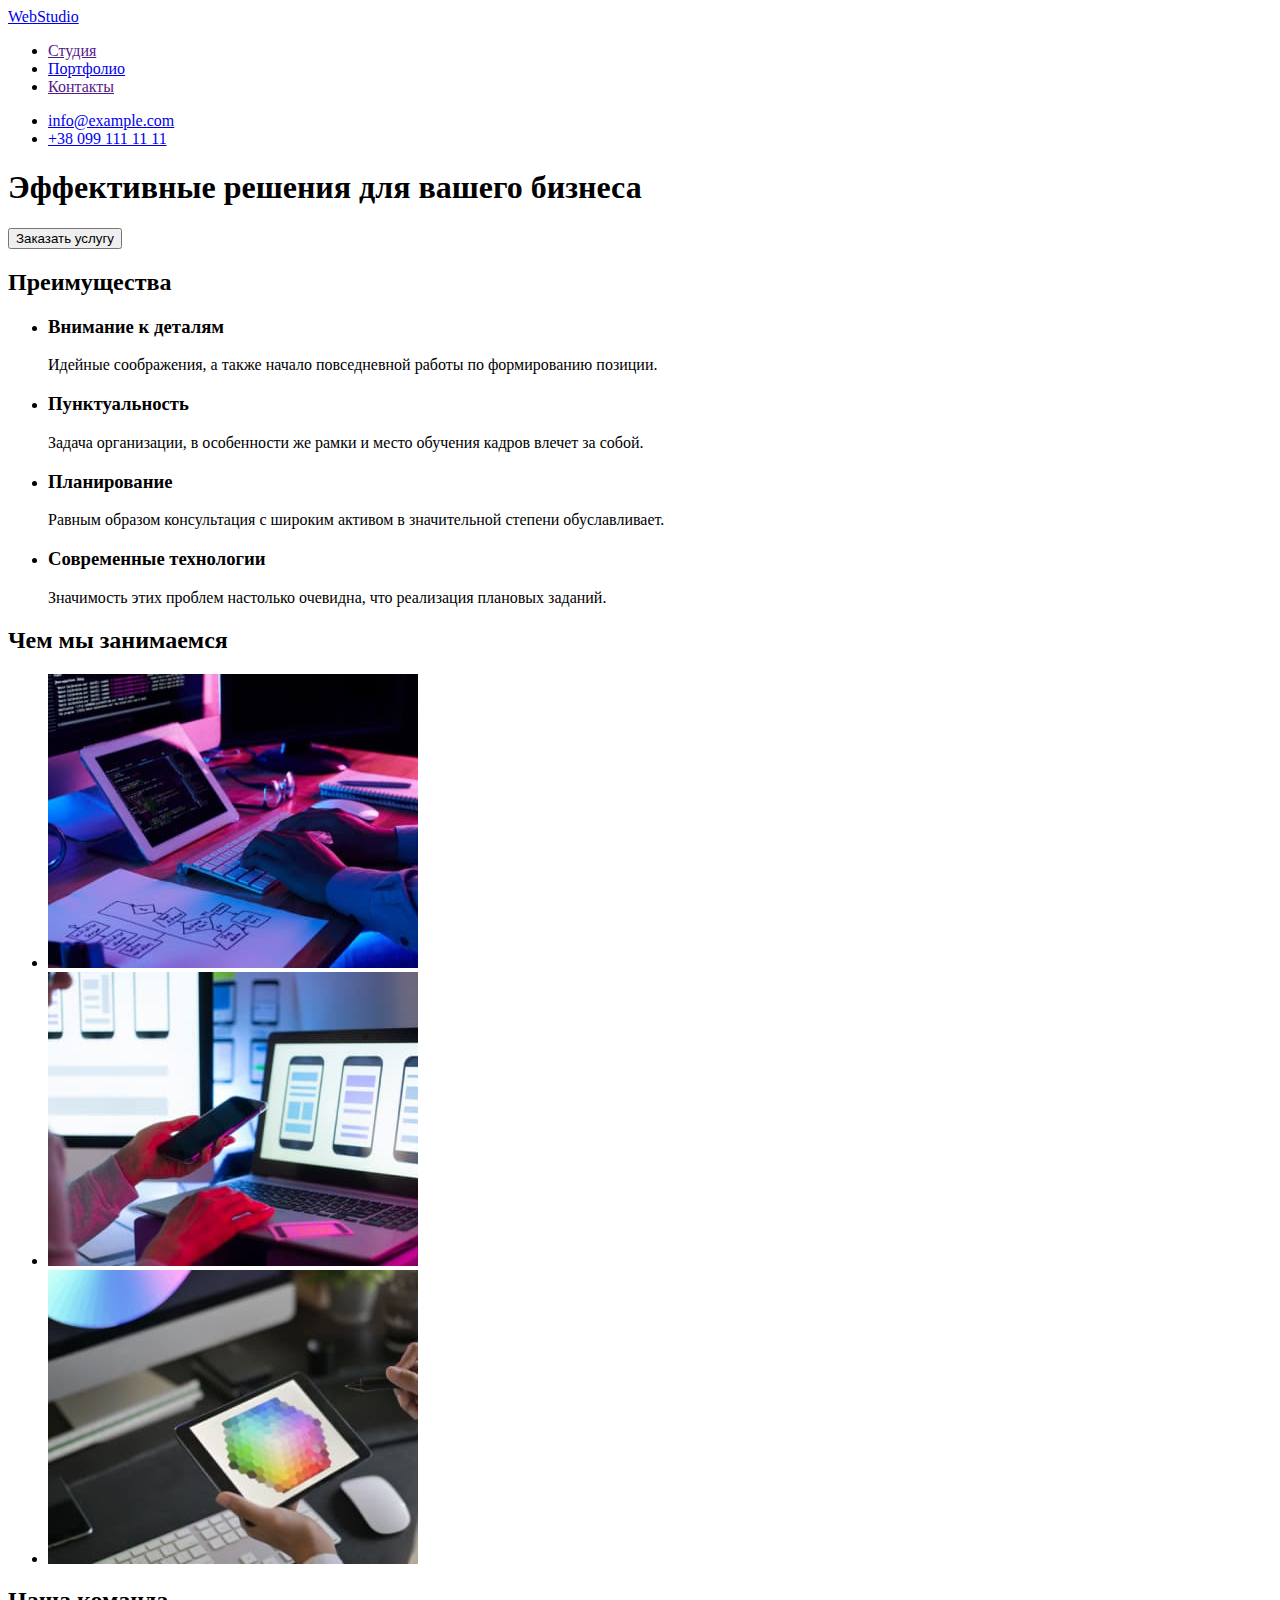
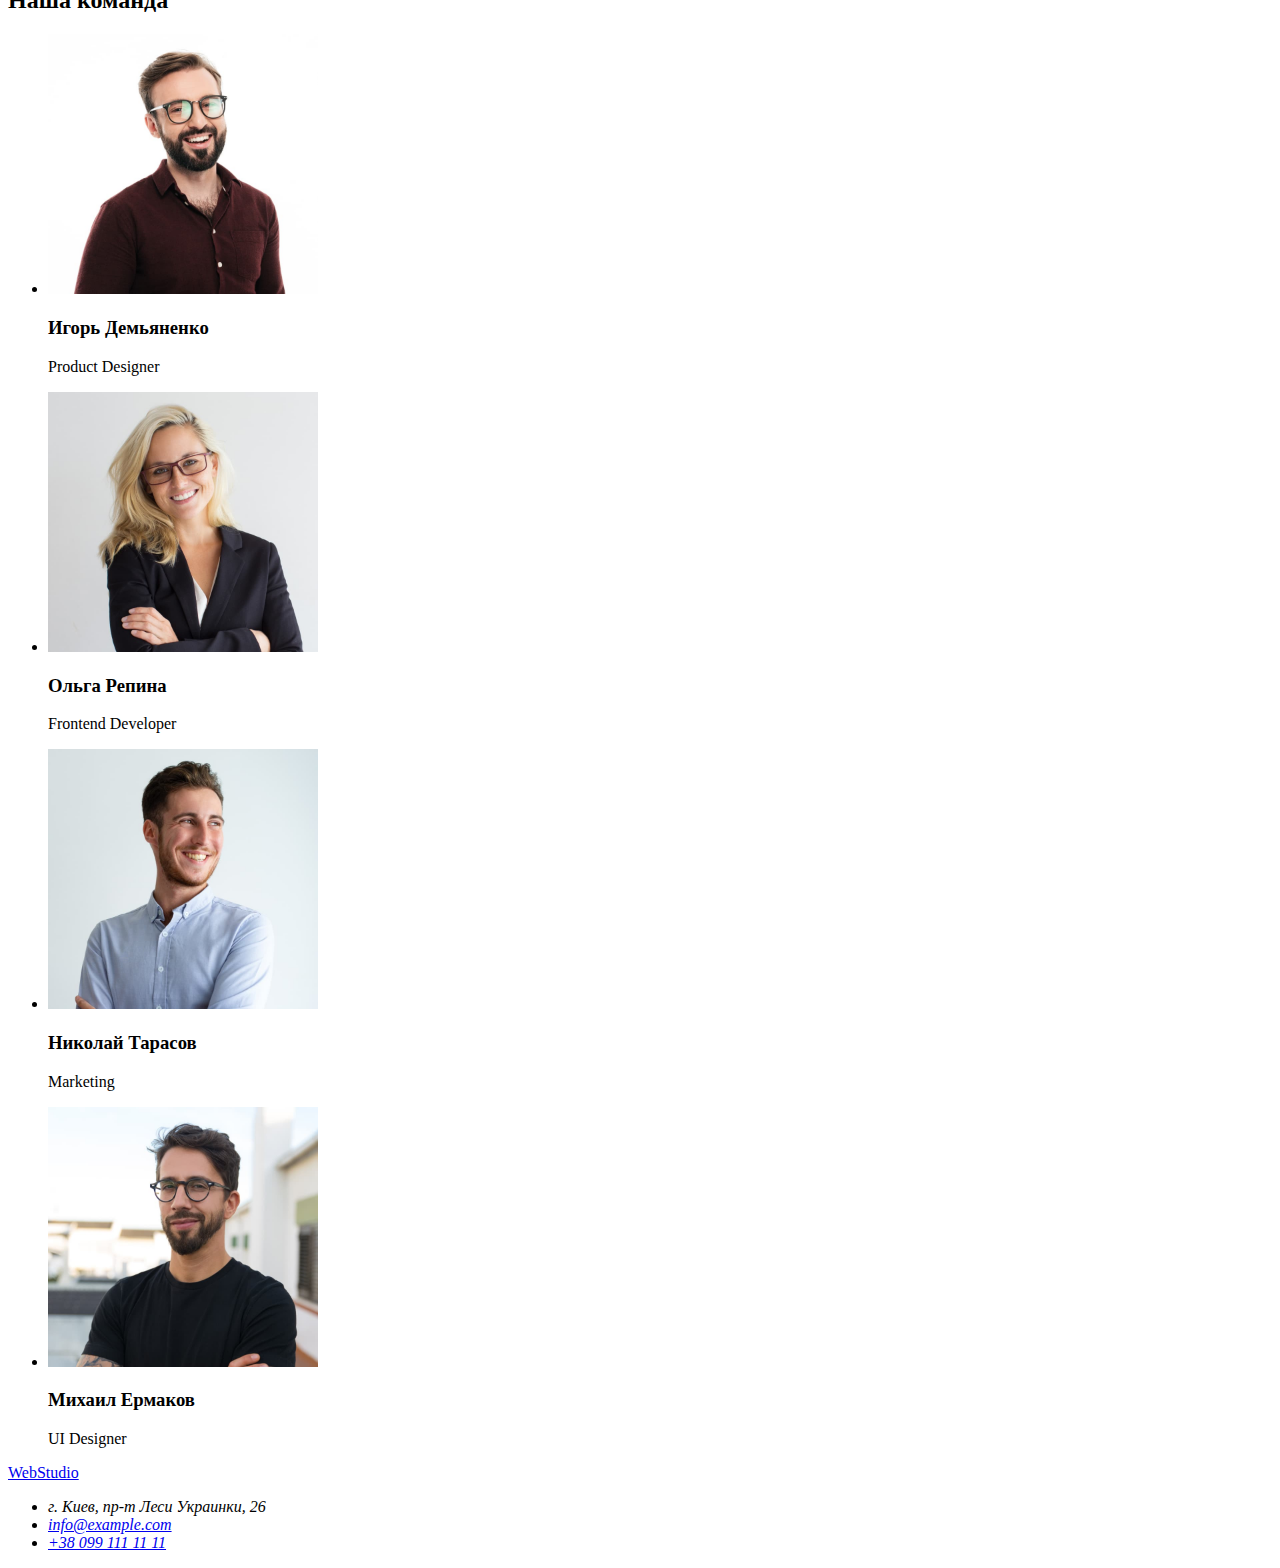
==== index.html @ 70a74182 "день1 28.08-21:44" ====
<!DOCTYPE html>
<html lang="ru">
  <head>
    <meta charset="UTF-8" />
    <meta http-equiv="X-UA-Compatible" content="IE=edge" />
    <meta name="viewport" content="width=device-width, initial-scale=1.0" />
    <title>Студия</title>
    <link rel="stylesheet" href="./css/style.css">
    
  </head>
  <body>
    <!-- head_шапка -->
    <header>
      <nav>
        <a href="/index.html">WebStudio</a>
        <ul>
          <li><a href="">Студия</a></li>
          <li><a href="./Portfolio.html">Портфолио</a></li>
          <li><a href="">Контакты</a></li>
        </ul>
      </nav>
      <ul>
        <li><a href="mailto:info@example.com">info@example.com</a></li>
        <li><a href="tel:+380991111111">+38 099 111 11 11</a></li>
      </ul>
    </header>

    <!-- main -->
    <main>
      <!-- section_1_герой-->
      <section>
        <h1>Эффективные решения для вашего бизнеса</h1>
        <button type="button">Заказать услугу</button>
      </section>

      <!-- section_2_преимущества -->
      <section>
        <h2>Преимущества</h2>
        <!-- позже скрыть -->
        <ul>
          <li>
            <h3>Внимание к деталям</h3>
            <p>Идейные соображения, а также начало повседневной работы по формированию позиции.</p>
          </li>
          <li>
            <h3>Пунктуальность</h3>
            <p>
              Задача организации, в особенности же рамки и место обучения кадров влечет за собой.
            </p>
          </li>
          <li>
            <h3>Планирование</h3>
            <p>
              Равным образом консультация с широким активом в значительной степени обуславливает.
            </p>
          </li>
          <li>
            <h3>Современные технологии</h3>
            <p>Значимость этих проблем настолько очевидна, что реализация плановых заданий.</p>
          </li>
        </ul>
      </section>

      <!-- section_3_работы -->
      <section>
        <h2>Чем мы занимаемся</h2>
        <ul>
          <li>
            <img src="./images/box1.jpg"  alt="работа на ПК" width="370" />
          </li>
          <li>
            <img src="./images/box2.jpg"  alt="мобильное прилодение " width="370" />
          </li>
          <li>
            <img src="./images/box3.jpg"  alt="работа на планшете" width="370" />
          </li>
        </ul>
      </section>

      <!-- section_4_команда -->
      <section>
        <h2>Наша команда</h2>
        <ul>
          <li>
            <a href=""><img src="./images/img1.jpg" alt="Игорь Демьяненко" width="270" /></a>
            <h3>Игорь Демьяненко</h3>
            <p lang="en">Product Designer</p>
          </li>
          <li>
            <a href=""><img src="./images/img2.jpg" alt="Ольга Репина" width="270" /></a>
            <h3>Ольга Репина</h3>
            <p lang="en">Frontend Developer</p>
          </li>
          <li>
            <a href=""><img src="./images/img3.jpg" alt="Николай Тарасов" width="270" /></a>
            <h3>Николай Тарасов</h3>
            <p lang="en">Marketing</p>
          </li>
          <li>
            <a href=""><img src="./images/img4.jpg" alt="Михаил Ермаков" width="270" /></a>
            <h3>Михаил Ермаков</h3>
            <p>UI Designer</p>
          </li>
        </ul>
      </section>
    </main>
    <!-- footer_подвал -->
    <footer>
      <a href="/index.html">WebStudio</a>
      <address>
        <ul>
          <li>г. Киев, пр-т Леси Украинки, 26</li>
          <li><a href="mailto:info@example.com">info@example.com</a></li>
          <li><a href="tel:+380991111111">+38 099 111 11 11</a></li>
        </ul>
      </address>
    </footer>
  </body>
</html>
---- css/style.css ----
body{
  
}
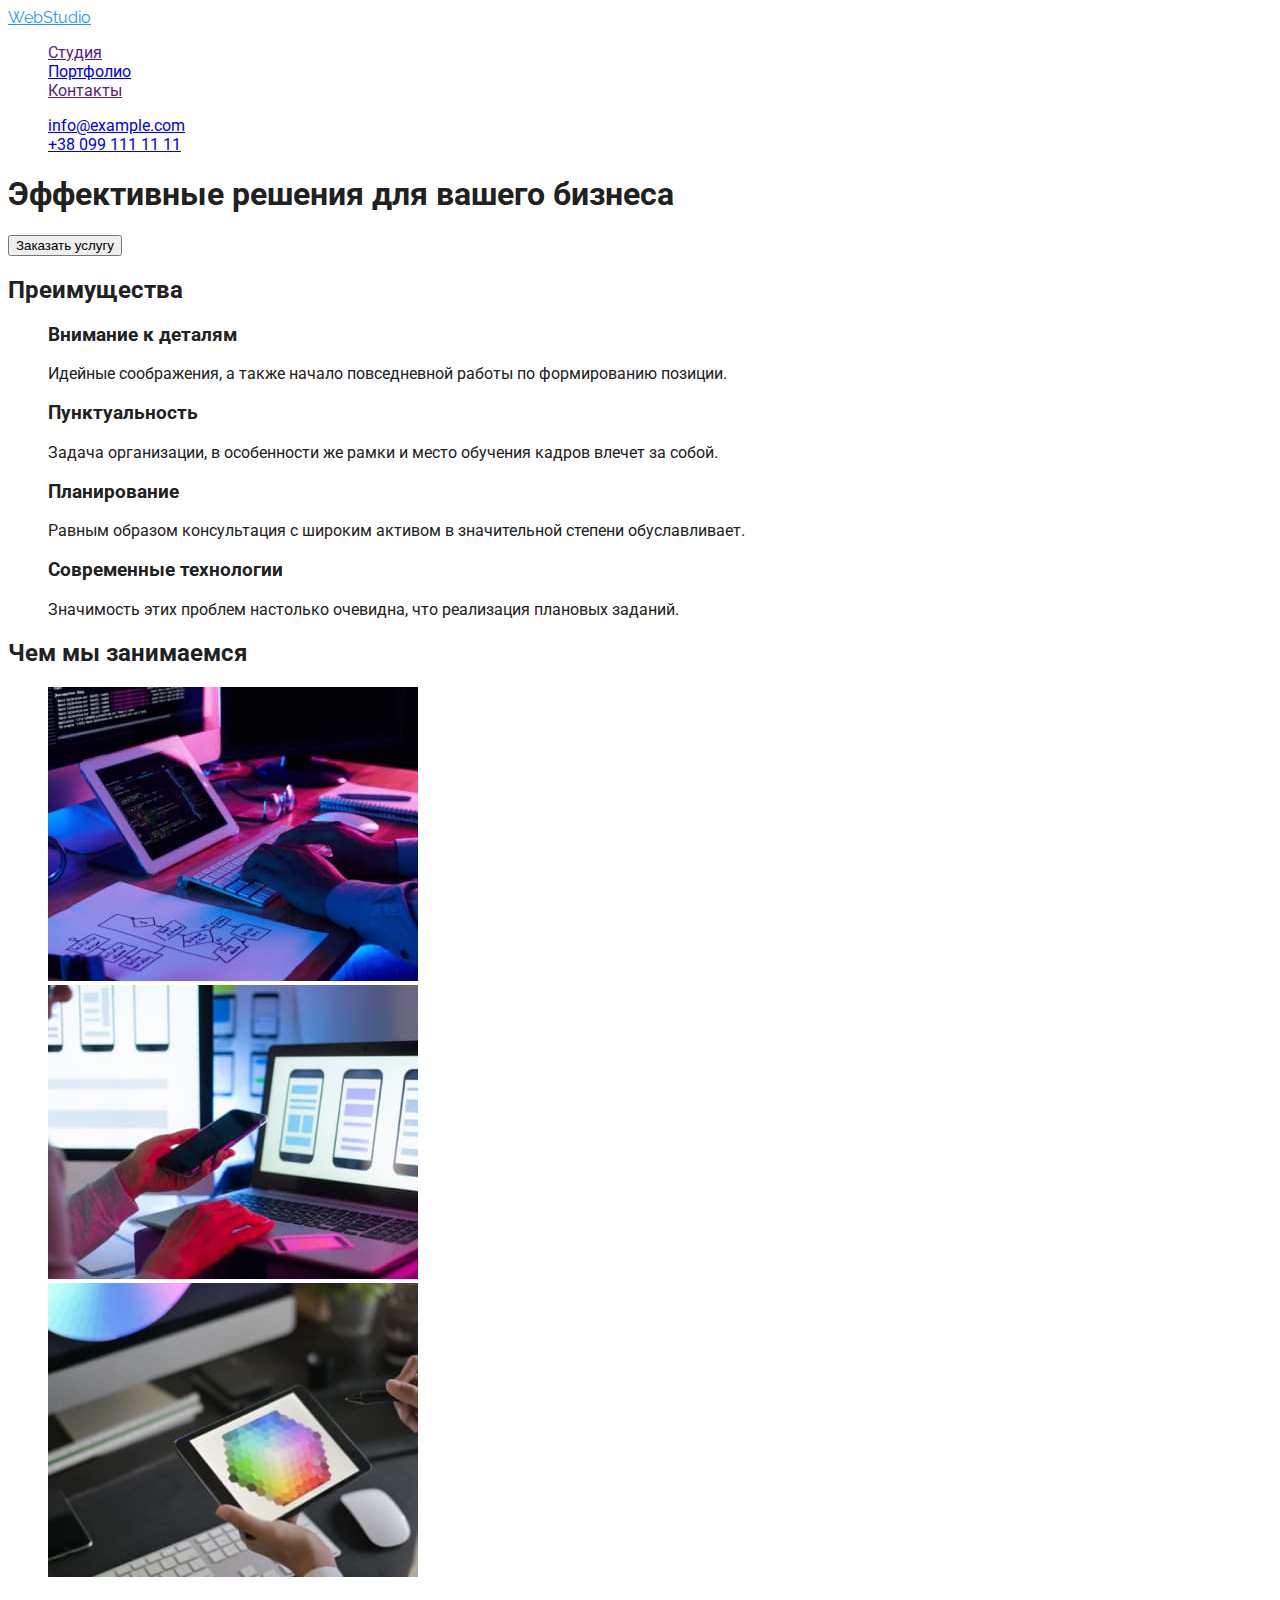
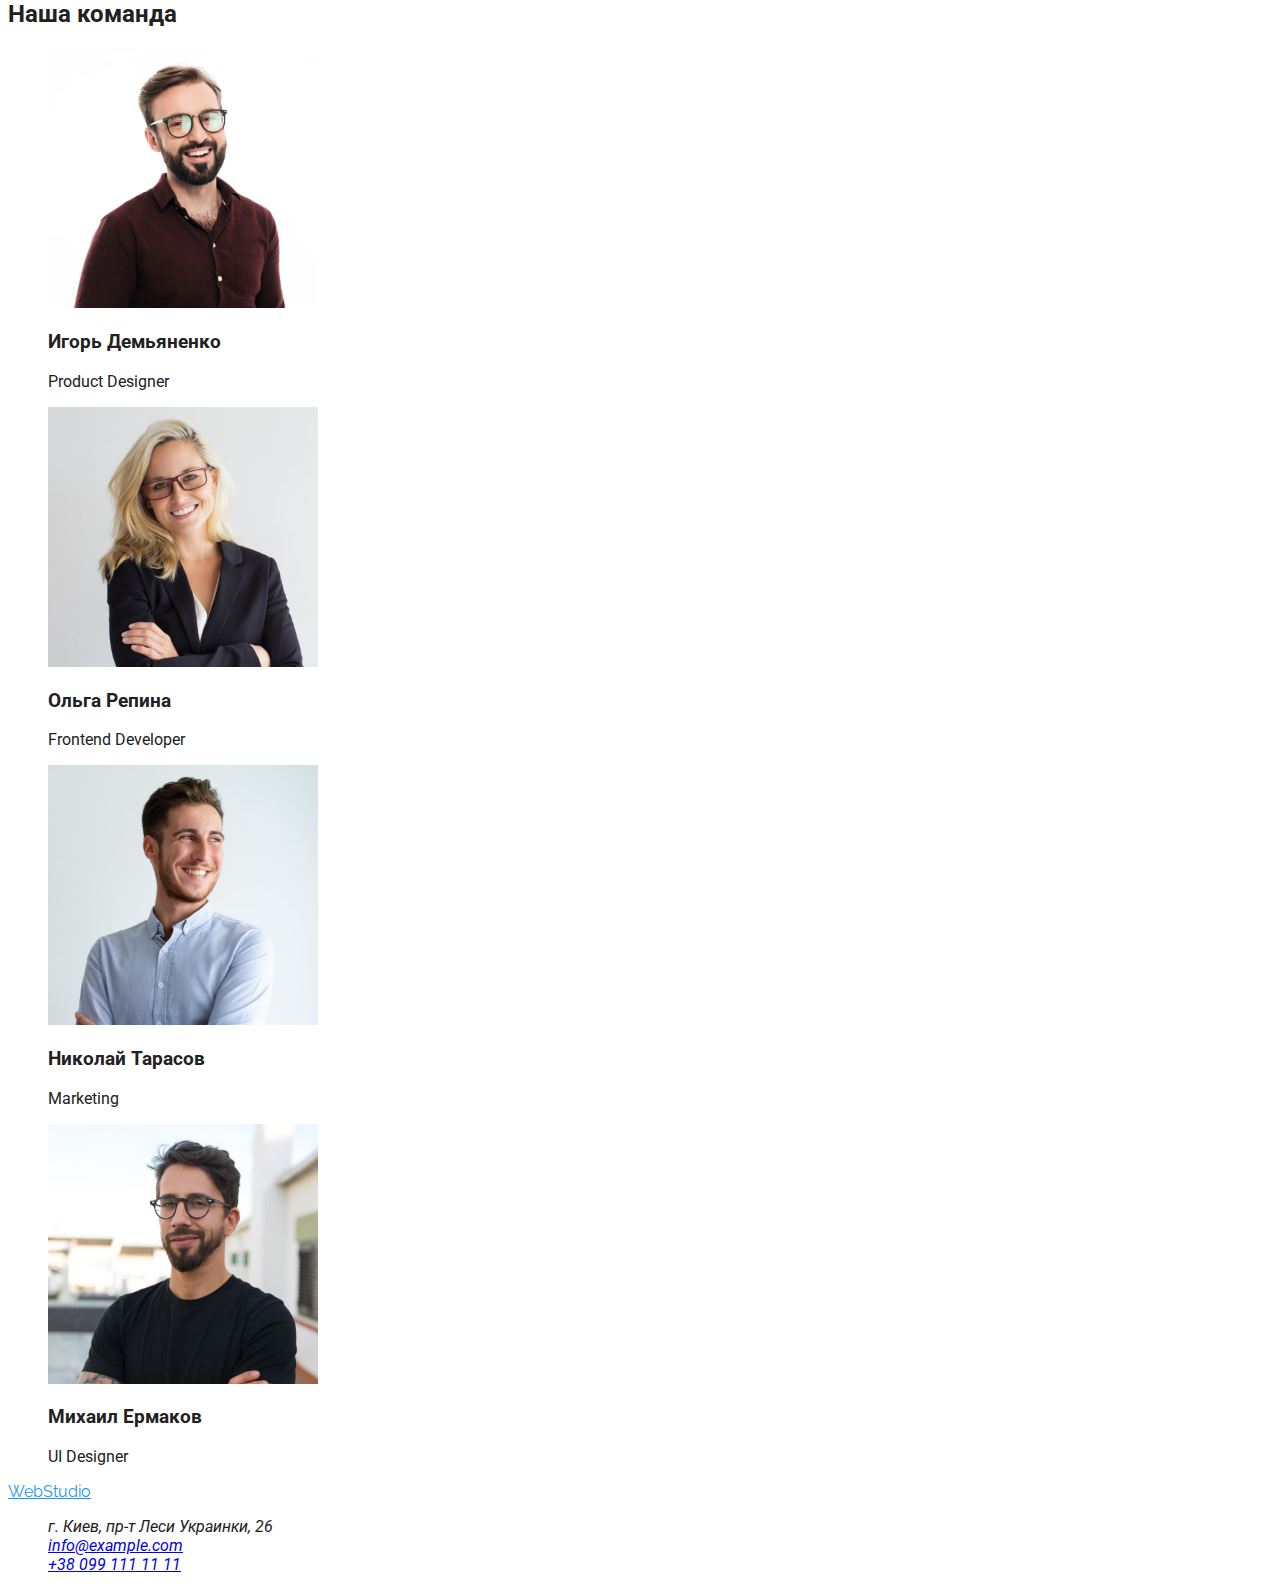
==== commit afc6bb82: "29.08 - 20;45" ====
--- a/index.html
+++ b/index.html
@@ -5,21 +5,24 @@
     <meta http-equiv="X-UA-Compatible" content="IE=edge" />
     <meta name="viewport" content="width=device-width, initial-scale=1.0" />
     <title>Студия</title>
-    <link rel="stylesheet" href="./css/style.css">
-    
+    <link
+      href="https://fonts.googleapis.com/css2?family=Raleway:wght@700&family=Roboto:wght@400;500;700;900&display=swap"
+      rel="stylesheet"
+    />
+    <link rel="stylesheet" href="./css/style.css" />
   </head>
   <body>
     <!-- head_шапка -->
     <header>
       <nav>
-        <a href="/index.html">WebStudio</a>
-        <ul>
-          <li><a href="">Студия</a></li>
-          <li><a href="./Portfolio.html">Портфолио</a></li>
-          <li><a href="">Контакты</a></li>
+        <a href="/index.html" class="logo">WebStudio</a>
+        <ul class="site-naw">
+          <li><a href="" class="link">Студия</a></li>
+          <li><a href="./Portfolio.html" class="link">Портфолио</a></li>
+          <li><a href="" class="link">Контакты</a></li>
         </ul>
       </nav>
-      <ul>
+      <ul class="Feedback">
         <li><a href="mailto:info@example.com">info@example.com</a></li>
         <li><a href="tel:+380991111111">+38 099 111 11 11</a></li>
       </ul>
@@ -66,13 +69,13 @@
         <h2>Чем мы занимаемся</h2>
         <ul>
           <li>
-            <img src="./images/box1.jpg"  alt="работа на ПК" width="370" />
+            <img src="./images/box1.jpg" alt="работа на ПК" width="370" />
           </li>
           <li>
-            <img src="./images/box2.jpg"  alt="мобильное прилодение " width="370" />
+            <img src="./images/box2.jpg" alt="мобильное прилодение " width="370" />
           </li>
           <li>
-            <img src="./images/box3.jpg"  alt="работа на планшете" width="370" />
+            <img src="./images/box3.jpg" alt="работа на планшете" width="370" />
           </li>
         </ul>
       </section>
@@ -106,7 +109,7 @@
     </main>
     <!-- footer_подвал -->
     <footer>
-      <a href="/index.html">WebStudio</a>
+      <a href="/index.html" class="logo">WebStudio</a>
       <address>
         <ul>
           <li>г. Киев, пр-т Леси Украинки, 26</li>
--- a/css/style.css
+++ b/css/style.css
@@ -1,5 +1,38 @@
+/* цвет фота #E5E5E5 */
+/* цвет нижней секции #F5F4FA */
+/* цвет футтера и хедера #2F303A */
+/* основного цвет текста #212121 */
+/* вторичный цвет текста #757575 */
+/* цвет акцента #2196F3 */
+/* белый цвет текста  #ffffff */
 
+:root {
+  --primary-text-color: #212121;
+  --accent-color: #2196f3;
+}
 
-body{
-  
+body {
+  font-family: 'Roboto', sans-serif;
+  color: var(--primary-text-color);
+}
+.logo {
+  font-family: 'Raleway', sans-serif;
+  color: var(--accent-color);
+}
+ul {
+  list-style: none;
+}
+.Feedback {
+  color: var(--accent-color);
+}
+.site-naw .link:hover,
+.site-naw .link:focus {
+  color: var(--accent-color);
+}
+.site-naw .link:current {
+  color: var(--primary-text-color);
+}
+.button {
+    color: var(--primary-text-color);
+    
 }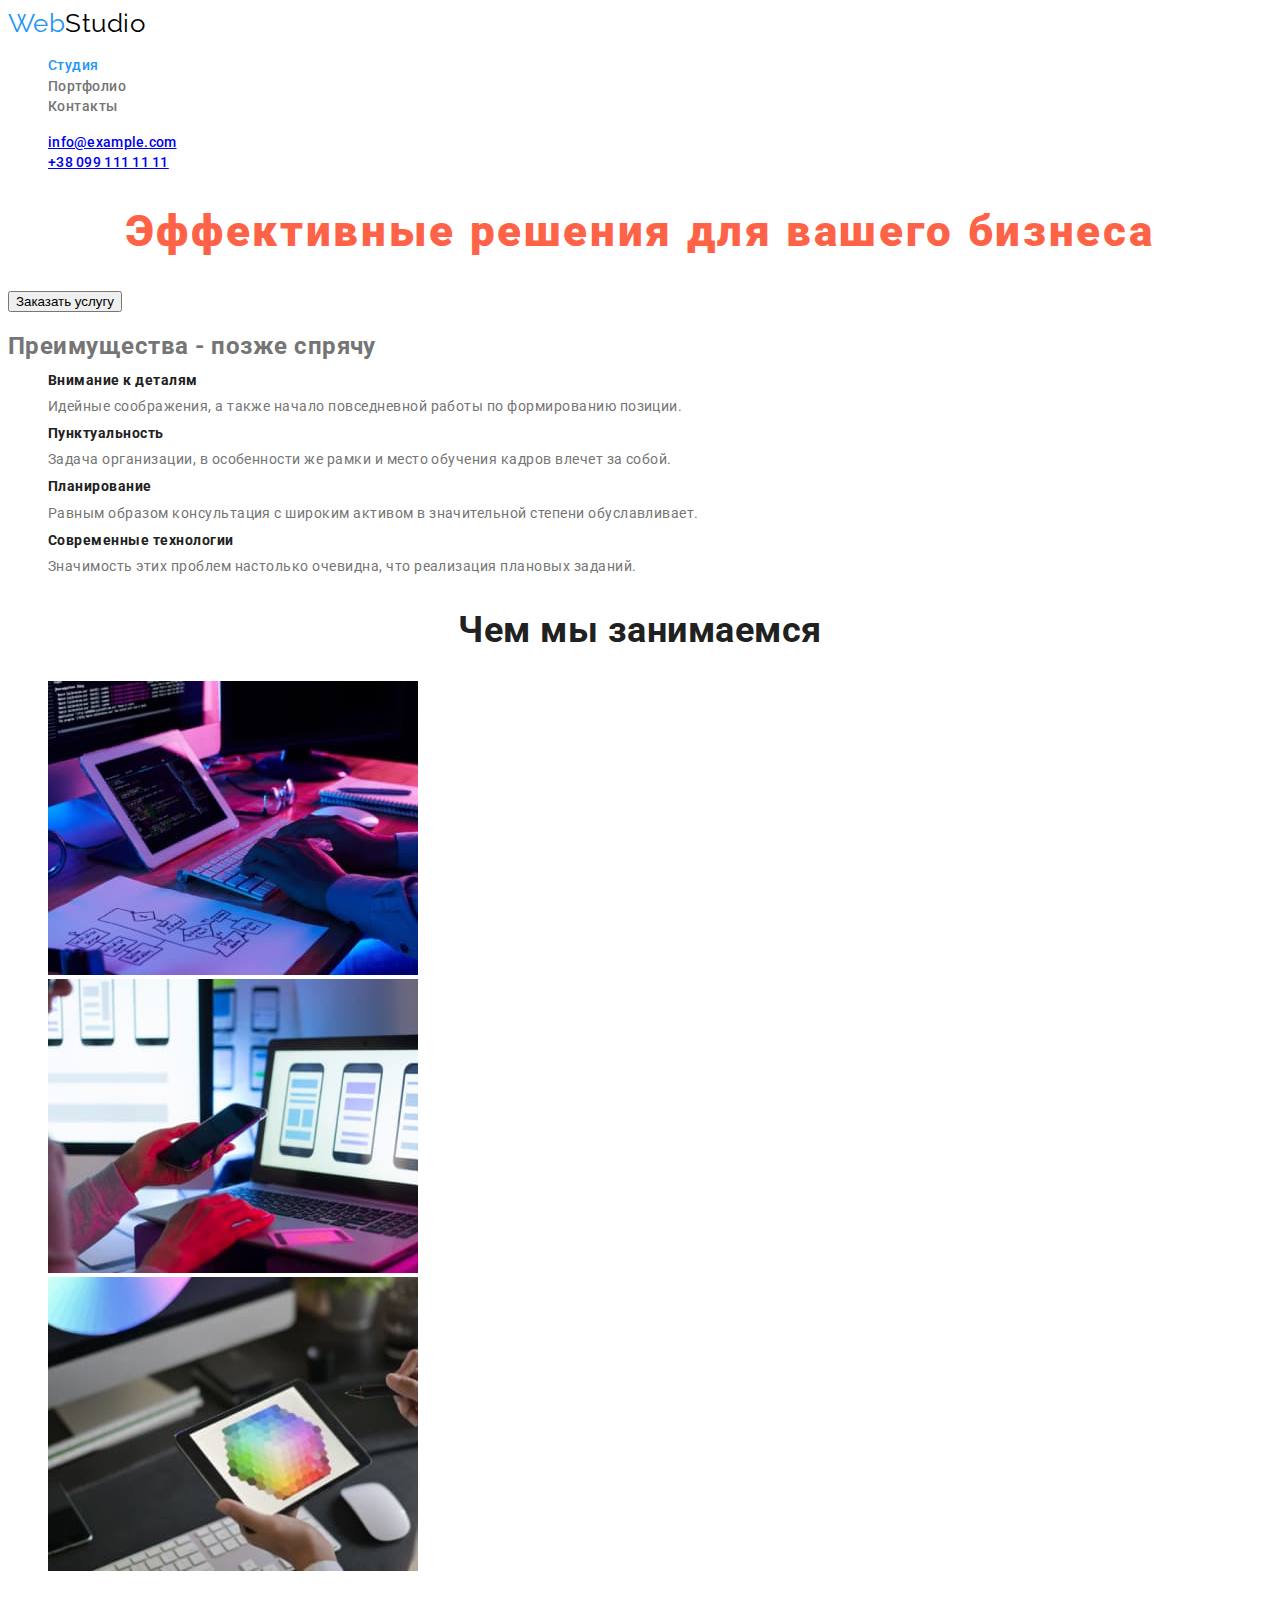
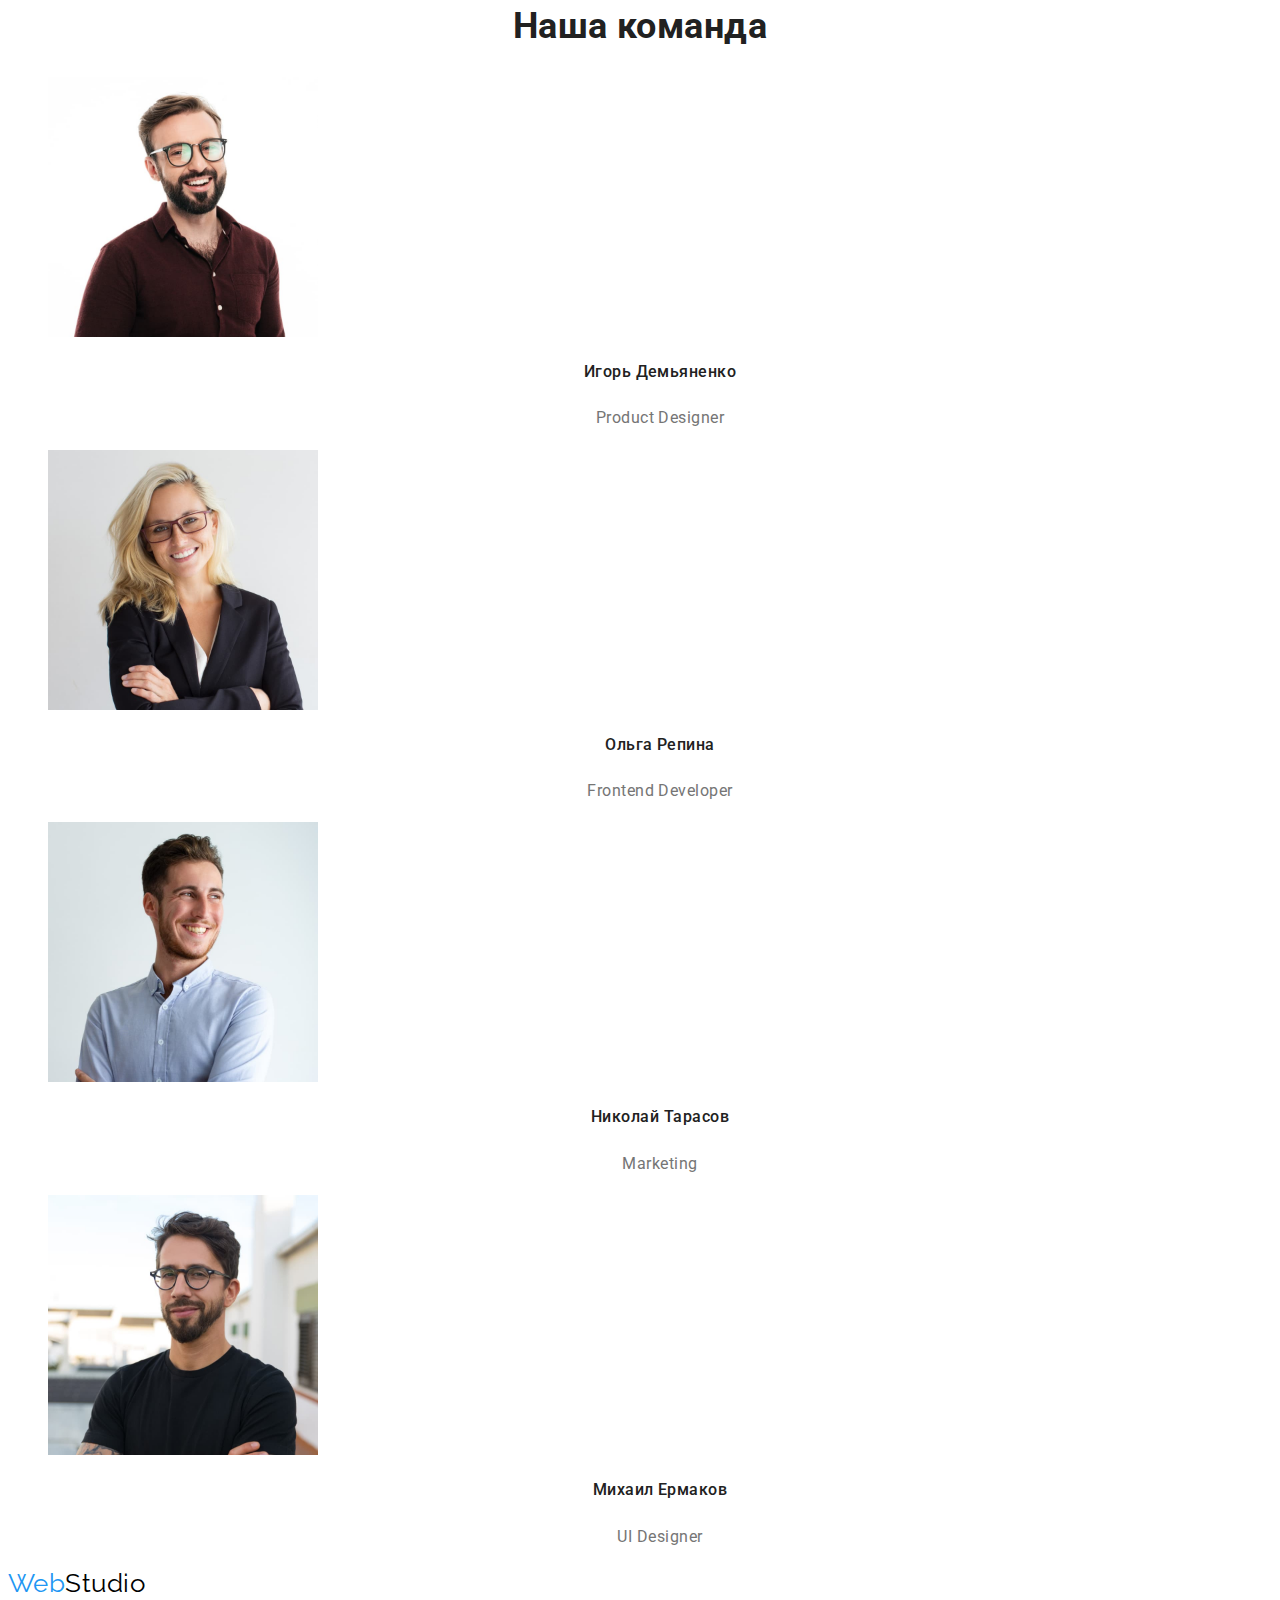
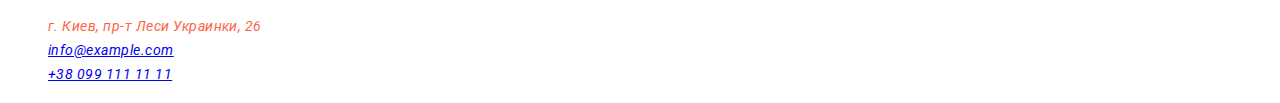
==== commit ba850621: "03.09 -12;10 стили текста" ====
--- a/index.html
+++ b/index.html
@@ -15,9 +15,10 @@
     <!-- head_шапка -->
     <header>
       <nav>
-        <a href="/index.html" class="logo">WebStudio</a>
-        <ul class="site-naw">
-          <li><a href="" class="link">Студия</a></li>
+        <a href="/index.html" class="logo">Web<span class="logo-black">Studio</span> </a>
+
+        <ul class="site-naw list">
+          <li><a href="" class="link current">Студия</a></li>
           <li><a href="./Portfolio.html" class="link">Портфолио</a></li>
           <li><a href="" class="link">Контакты</a></li>
         </ul>
@@ -32,41 +33,41 @@
     <main>
       <!-- section_1_герой-->
       <section>
-        <h1>Эффективные решения для вашего бизнеса</h1>
+        <h1 class="hero-title">Эффективные решения для вашего бизнеса</h1>
         <button type="button">Заказать услугу</button>
       </section>
 
       <!-- section_2_преимущества -->
       <section>
-        <h2>Преимущества</h2>
+        <h2 >Преимущества - позже спрячу</h2>
         <!-- позже скрыть -->
         <ul>
           <li>
-            <h3>Внимание к деталям</h3>
-            <p>Идейные соображения, а также начало повседневной работы по формированию позиции.</p>
+            <h3 class="section-advantage">Внимание к деталям</h3>
+            <p class="section-text">Идейные соображения, а также начало повседневной работы по формированию позиции.</p>
           </li>
           <li>
-            <h3>Пунктуальность</h3>
-            <p>
+            <h3 class="section-advantage">Пунктуальность</h3>
+            <p class="section-text">
               Задача организации, в особенности же рамки и место обучения кадров влечет за собой.
             </p>
           </li>
           <li>
-            <h3>Планирование</h3>
-            <p>
+            <h3 class="section-advantage">Планирование</h3>
+            <p class="section-text">
               Равным образом консультация с широким активом в значительной степени обуславливает.
             </p>
           </li>
           <li>
-            <h3>Современные технологии</h3>
-            <p>Значимость этих проблем настолько очевидна, что реализация плановых заданий.</p>
+            <h3 class="section-advantage">Современные технологии</h3>
+            <p class="section-text">Значимость этих проблем настолько очевидна, что реализация плановых заданий.</p>
           </li>
         </ul>
       </section>
 
       <!-- section_3_работы -->
       <section>
-        <h2>Чем мы занимаемся</h2>
+        <h2 class="section-title">Чем мы занимаемся</h2>
         <ul>
           <li>
             <img src="./images/box1.jpg" alt="работа на ПК" width="370" />
@@ -82,39 +83,39 @@
 
       <!-- section_4_команда -->
       <section>
-        <h2>Наша команда</h2>
+        <h2 class="section-title">Наша команда</h2>
         <ul>
           <li>
             <a href=""><img src="./images/img1.jpg" alt="Игорь Демьяненко" width="270" /></a>
-            <h3>Игорь Демьяненко</h3>
-            <p lang="en">Product Designer</p>
+            <h3 class="command">Игорь Демьяненко</h3>
+            <p lang="en" class="position">Product Designer</p>
           </li>
           <li>
             <a href=""><img src="./images/img2.jpg" alt="Ольга Репина" width="270" /></a>
-            <h3>Ольга Репина</h3>
-            <p lang="en">Frontend Developer</p>
+            <h3 class="command">Ольга Репина</h3>
+            <p lang="en " class="position">Frontend Developer</p>
           </li>
           <li>
             <a href=""><img src="./images/img3.jpg" alt="Николай Тарасов" width="270" /></a>
-            <h3>Николай Тарасов</h3>
-            <p lang="en">Marketing</p>
+            <h3 class="command">Николай Тарасов</h3>
+            <p lang="en" class="position">Marketing</p>
           </li>
           <li>
             <a href=""><img src="./images/img4.jpg" alt="Михаил Ермаков" width="270" /></a>
-            <h3>Михаил Ермаков</h3>
-            <p>UI Designer</p>
+            <h3 class="command">Михаил Ермаков</h3>
+            <p lang="en" class="position">UI Designer</p>
           </li>
         </ul>
       </section>
     </main>
     <!-- footer_подвал -->
     <footer>
-      <a href="/index.html" class="logo">WebStudio</a>
+      <a href="/index.html" class="logo">Web<span class="logo-black">Studio</span> </a>
       <address>
         <ul>
-          <li>г. Киев, пр-т Леси Украинки, 26</li>
-          <li><a href="mailto:info@example.com">info@example.com</a></li>
-          <li><a href="tel:+380991111111">+38 099 111 11 11</a></li>
+          <li class="footer-addres">г. Киев, пр-т Леси Украинки, 26</li>
+          <li class="footer-connection"><a href="mailto:info@example.com">info@example.com</a></li>
+          <li class="footer-connection"><a href="tel:+380991111111">+38 099 111 11 11</a></li>
         </ul>
       </address>
     </footer>
--- a/css/style.css
+++ b/css/style.css
@@ -7,32 +7,121 @@
 /* белый цвет текста  #ffffff */
 
 :root {
-  --primary-text-color: #212121;
+  --title-text-color: #212121;
   --accent-color: #2196f3;
+  --primary-text-color: #757575;
 }
 
 body {
   font-family: 'Roboto', sans-serif;
   color: var(--primary-text-color);
+  letter-spacing: 0.03em;
 }
 .logo {
   font-family: 'Raleway', sans-serif;
   color: var(--accent-color);
+  font-size: 26px;
+  line-height: 1.2;
+  text-decoration: none;
 }
+.logo-black {
+  color: black;
+}
+/* site-naw */
+.site-naw .link {
+  color: var(--primary-text-color);
+  font-weight: 500;
+  font-size: 14px;
+  line-height: 1.4;
+  text-decoration: none;
+}
+
 ul {
   list-style: none;
 }
 .Feedback {
   color: var(--accent-color);
+  font-weight: 500;
+  font-size: 14px;
+  line-height: 1.4;
+  letter-spacing: 0.02em;
+  text-decoration: none;
 }
 .site-naw .link:hover,
 .site-naw .link:focus {
   color: var(--accent-color);
 }
-.site-naw .link:current {
+.site-naw .link.current {
+  color: var(--accent-color);
+}
+
+.hero-title {
+  color: tomato;
+  font-weight: 900;
+  font-size: 44px;
+  line-height: 1.36;
+  text-align: center;
+  letter-spacing: 0.06em;
+}
+
+.button {
   color: var(--primary-text-color);
 }
-.button {
-    color: var(--primary-text-color);
-    
+
+/* section */
+.section-advantage {
+  color: var(--title-text-color);
+  font-size: 14px;
+  line-height: 1.4px;
+}
+.section-text {
+  font-size: 14px;
+  line-height: 1.71;
+}
+.section-title {
+  color: var(--title-text-color);
+  font-size: 36px;
+  line-height: 1.17;
+  text-align: center;
+}
+
+/* section-4 command */
+.command {
+  color: var(--title-text-color);
+  font-weight: 500;
+  font-size: 16px;
+  line-height: 1.9;
+  text-align: center;
+}
+.position {
+  font-size: 16px;
+  line-height: 1.9;
+  text-align: center;
+}
+.footer-addres {
+  color: tomato;
+  font-size: 14px;
+  line-height: 1.7;
+}
+.footer-connection {
+  font-size: 14px;
+  line-height: 1.7;
+  color: rgba(255, 255, 255, 0.6);
+}
+
+/* portfolio */
+.works-title {
+  color: var(--title-text-color);
+  font-size: 18px;
+  line-height: 2;
+  letter-spacing: 0.06em;
+  text-decoration: none;
+}
+
+.works-text {
+  color: var(--primary-text-color);
+  font-size: 16px;
+line-height: 1.87;
+letter-spacing: 0.03em;
+text-decoration: none;
 }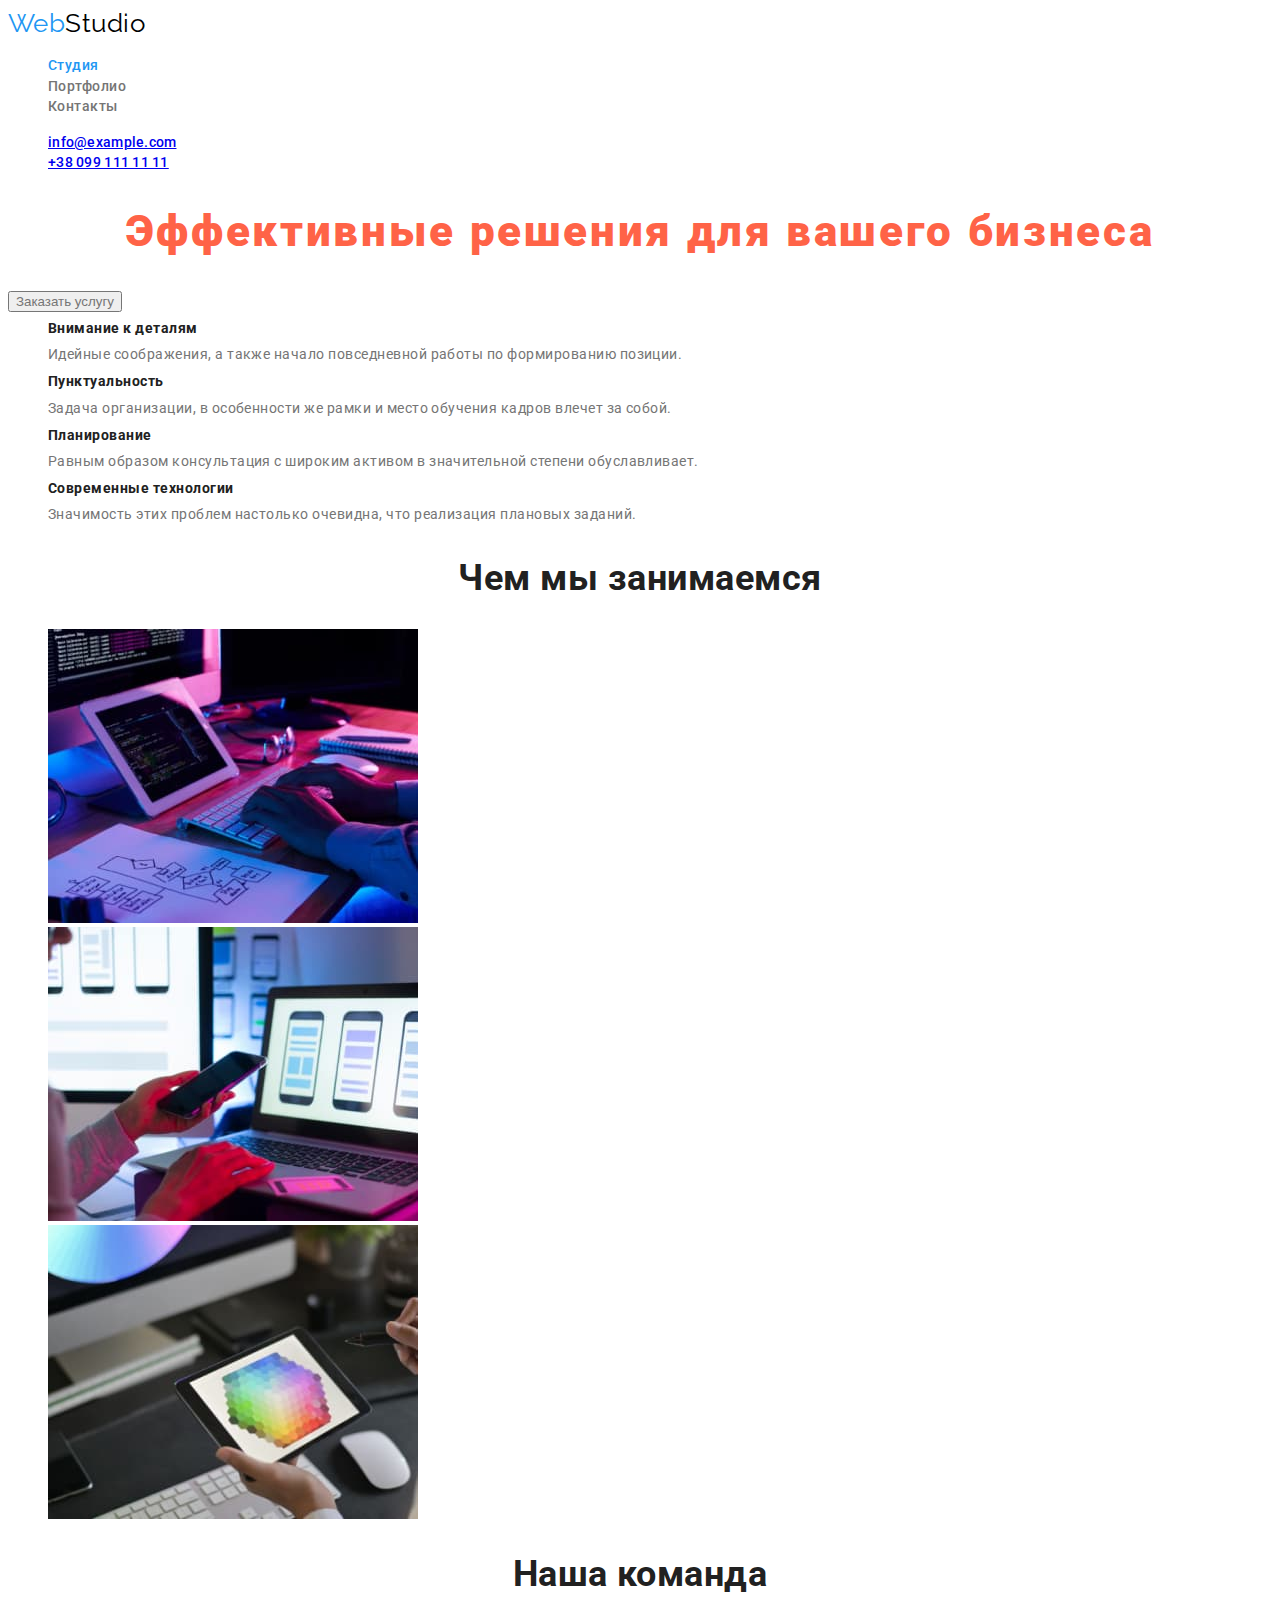
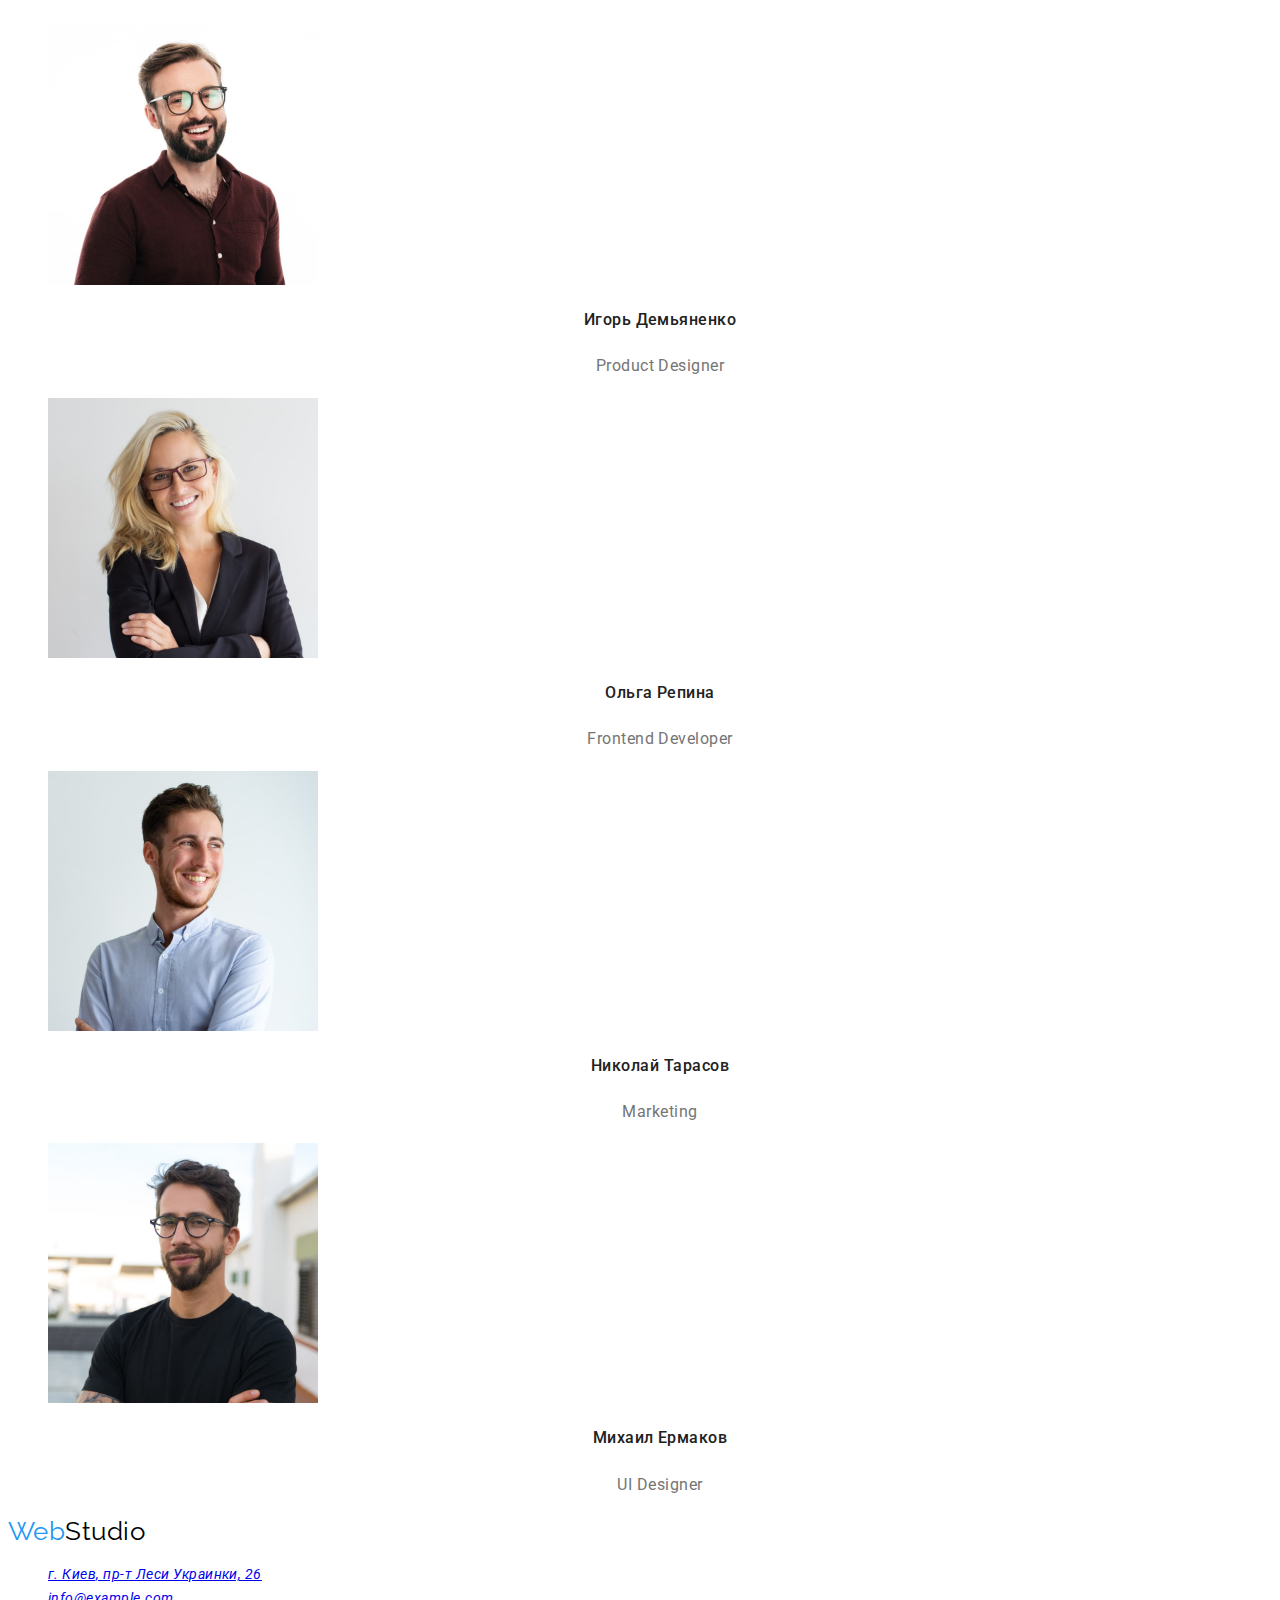
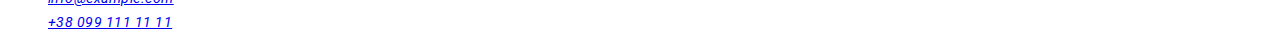
==== commit 667cc170: "09,09,:16-40" ====
--- a/index.html
+++ b/index.html
@@ -39,12 +39,13 @@
 
       <!-- section_2_преимущества -->
       <section>
-        <h2 >Преимущества - позже спрячу</h2>
-        <!-- позже скрыть -->
+        <h2 hidden>Преимущества - позже спрячу</h2>
         <ul>
           <li>
             <h3 class="section-advantage">Внимание к деталям</h3>
-            <p class="section-text">Идейные соображения, а также начало повседневной работы по формированию позиции.</p>
+            <p class="section-text">
+              Идейные соображения, а также начало повседневной работы по формированию позиции.
+            </p>
           </li>
           <li>
             <h3 class="section-advantage">Пунктуальность</h3>
@@ -60,7 +61,9 @@
           </li>
           <li>
             <h3 class="section-advantage">Современные технологии</h3>
-            <p class="section-text">Значимость этих проблем настолько очевидна, что реализация плановых заданий.</p>
+            <p class="section-text">
+              Значимость этих проблем настолько очевидна, что реализация плановых заданий.
+            </p>
           </li>
         </ul>
       </section>
@@ -113,7 +116,10 @@
       <a href="/index.html" class="logo">Web<span class="logo-black">Studio</span> </a>
       <address>
         <ul>
-          <li class="footer-addres">г. Киев, пр-т Леси Украинки, 26</li>
+          <li class="footer-addres">
+            <a href="https://goo.gl/maps/Hk61z92HiwyPrTK67" target="_blank">
+              г. Киев, пр-т Леси Украинки, 26</a>
+          </li>
           <li class="footer-connection"><a href="mailto:info@example.com">info@example.com</a></li>
           <li class="footer-connection"><a href="tel:+380991111111">+38 099 111 11 11</a></li>
         </ul>
--- a/css/style.css
+++ b/css/style.css
@@ -40,13 +40,18 @@
   list-style: none;
 }
 .Feedback {
-  color: var(--accent-color);
+  color: var(--primary-text-color);
   font-weight: 500;
   font-size: 14px;
   line-height: 1.4;
   letter-spacing: 0.02em;
   text-decoration: none;
 }
+.Feedback:focus,
+.Feedback:hover{
+  color: var(--accent-color);
+}
+
 .site-naw .link:hover,
 .site-naw .link:focus {
   color: var(--accent-color);
@@ -64,8 +69,12 @@
   letter-spacing: 0.06em;
 }
 
-.button {
+button {
   color: var(--primary-text-color);
+}
+button:hover,
+button:focus{
+color: var(--accent-color);
 }
 
 /* section */
@@ -124,4 +133,4 @@
 line-height: 1.87;
 letter-spacing: 0.03em;
 text-decoration: none;
-}+}
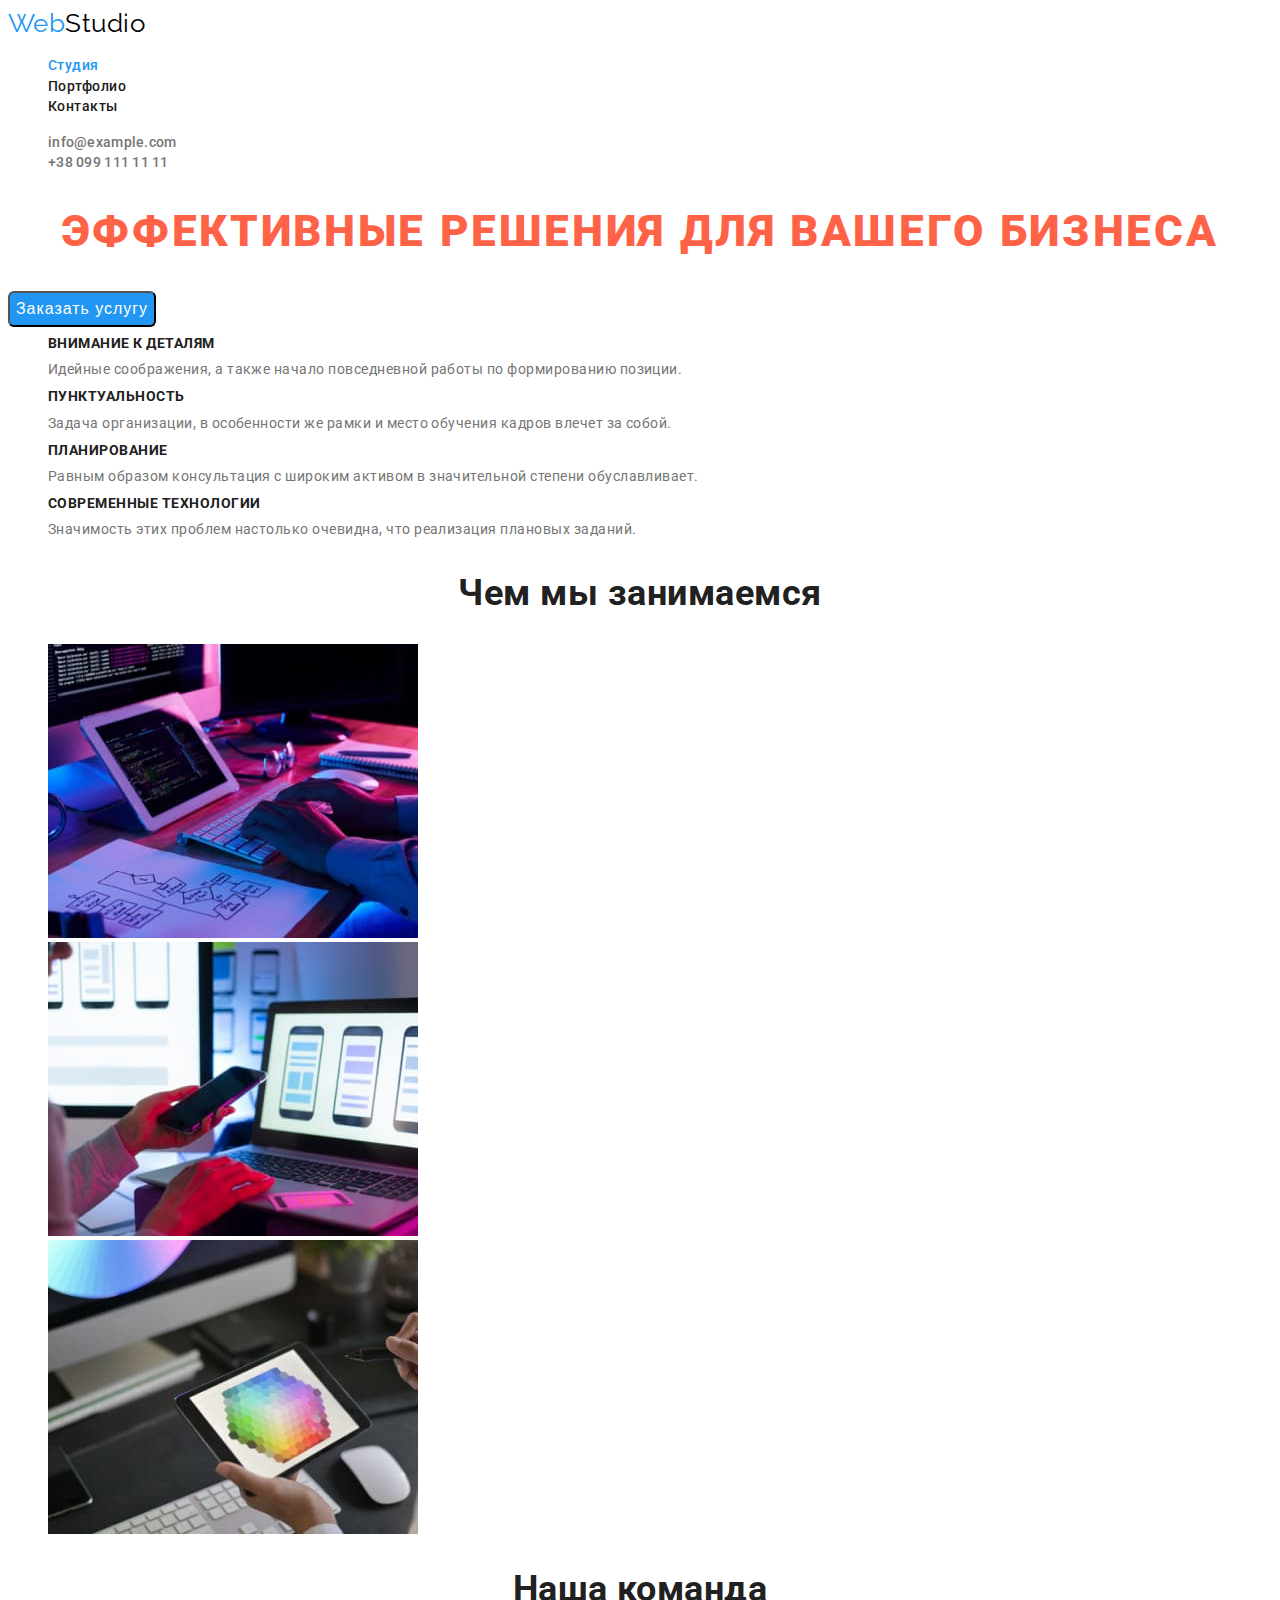
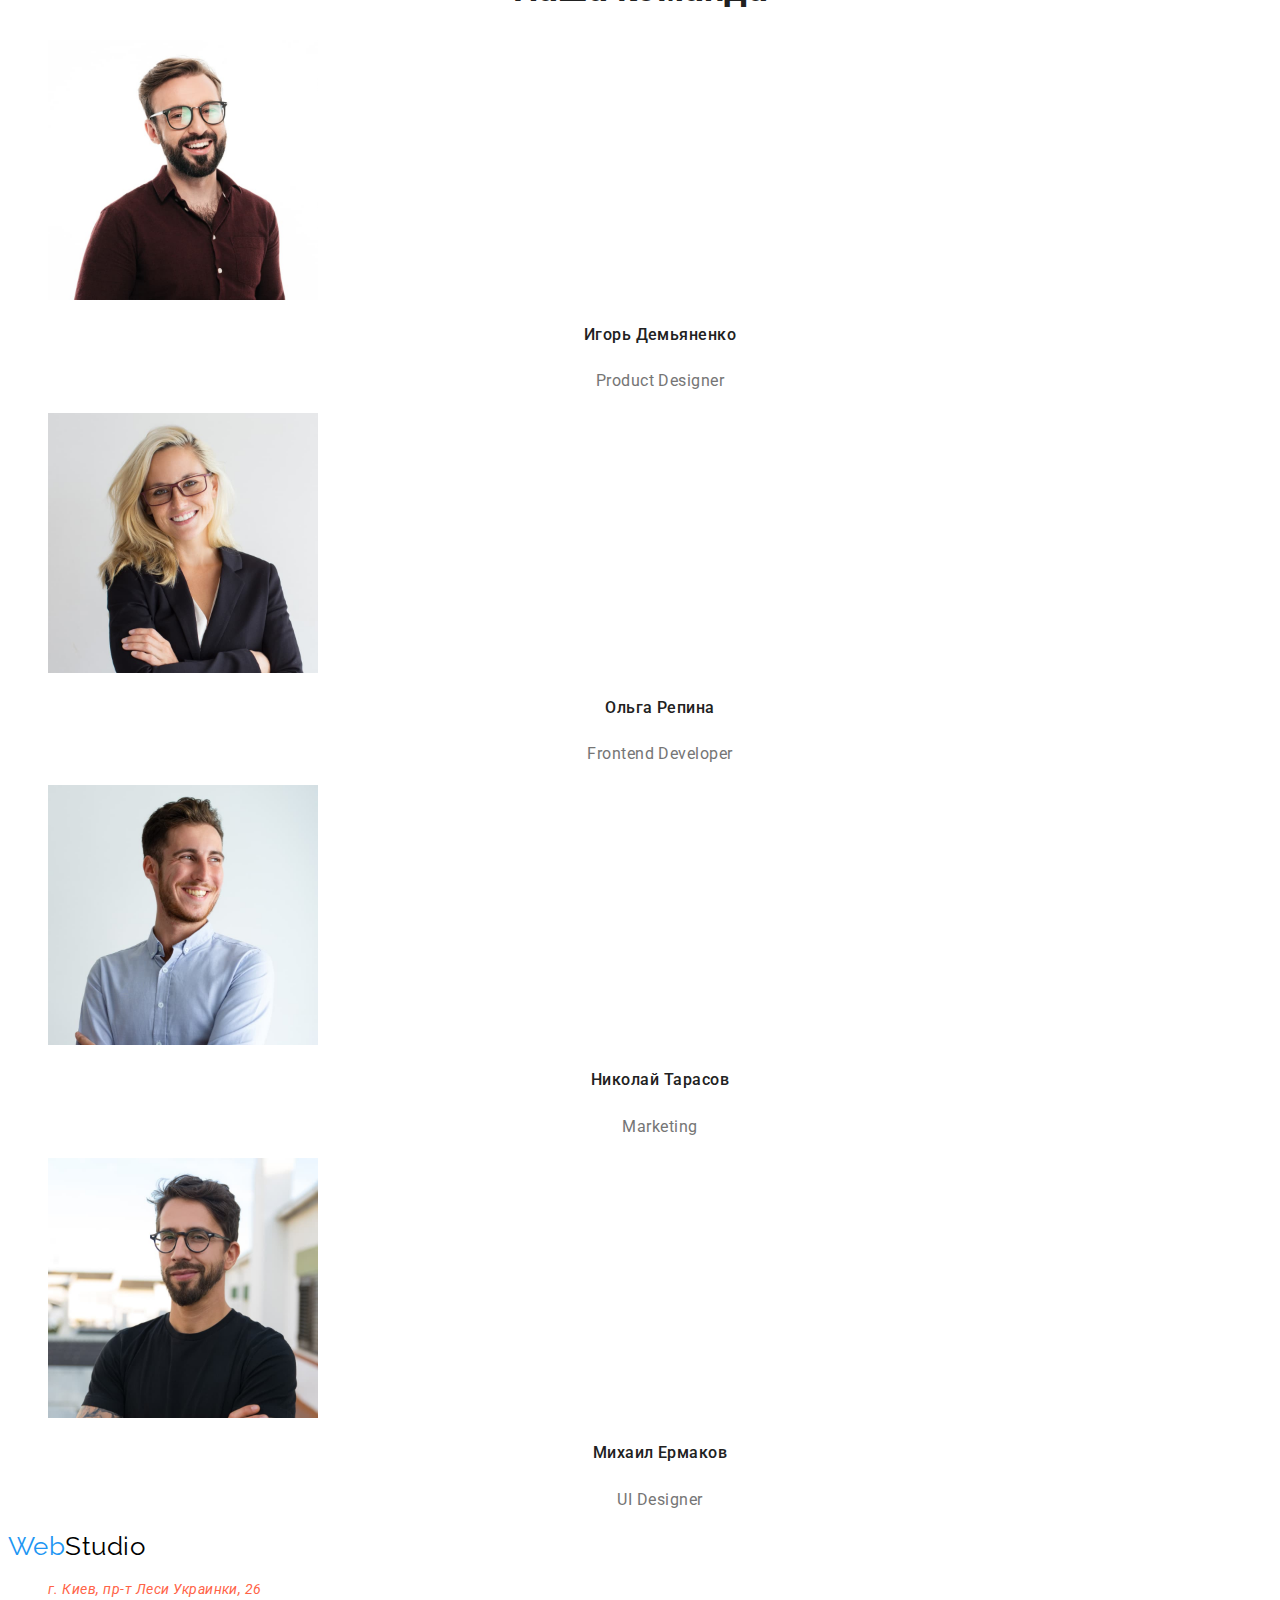
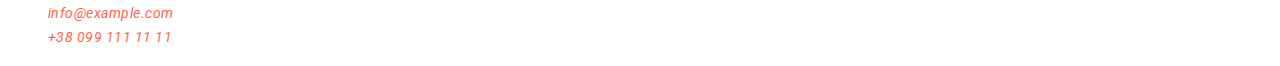
==== commit fca0612e: "дз-2 10.09 -17:30 правки после ментора" ====
--- a/index.html
+++ b/index.html
@@ -17,15 +17,15 @@
       <nav>
         <a href="/index.html" class="logo">Web<span class="logo-black">Studio</span> </a>
 
-        <ul class="site-naw list">
+        <ul class="site-naw">
           <li><a href="" class="link current">Студия</a></li>
           <li><a href="./Portfolio.html" class="link">Портфолио</a></li>
           <li><a href="" class="link">Контакты</a></li>
         </ul>
       </nav>
-      <ul class="Feedback">
-        <li><a href="mailto:info@example.com">info@example.com</a></li>
-        <li><a href="tel:+380991111111">+38 099 111 11 11</a></li>
+      <ul class="contacts">
+        <li><a class="contacts" href="mailto:info@example.com">info@example.com</a></li>
+        <li><a class="contacts" href="tel:+380991111111">+38 099 111 11 11</a></li>
       </ul>
     </header>
 
@@ -34,7 +34,7 @@
       <!-- section_1_герой-->
       <section>
         <h1 class="hero-title">Эффективные решения для вашего бизнеса</h1>
-        <button type="button">Заказать услугу</button>
+        <button type="button" class="hero-but">Заказать услугу</button>
       </section>
 
       <!-- section_2_преимущества -->
@@ -116,12 +116,13 @@
       <a href="/index.html" class="logo">Web<span class="logo-black">Studio</span> </a>
       <address>
         <ul>
-          <li class="footer-addres">
-            <a href="https://goo.gl/maps/Hk61z92HiwyPrTK67" target="_blank">
-              г. Киев, пр-т Леси Украинки, 26</a>
+          <li>
+            <a class="footer-addres" href="https://goo.gl/maps/Hk61z92HiwyPrTK67" target="_blank">
+              г. Киев, пр-т Леси Украинки, 26</a
+            >
           </li>
-          <li class="footer-connection"><a href="mailto:info@example.com">info@example.com</a></li>
-          <li class="footer-connection"><a href="tel:+380991111111">+38 099 111 11 11</a></li>
+          <li><a class="footer-connection" href="mailto:info@example.com">info@example.com</a></li>
+          <li><a class="footer-connection" href="tel:+380991111111">+38 099 111 11 11</a></li>
         </ul>
       </address>
     </footer>
--- a/css/style.css
+++ b/css/style.css
@@ -1,15 +1,16 @@
 /* цвет фота #E5E5E5 */
 /* цвет нижней секции #F5F4FA */
-/* цвет футтера и хедера #2F303A */
-/* основного цвет текста #212121 */
+/* цвет футтера и героя #2F303A */
+/* основного dark цвет текста #212121 */
 /* вторичный цвет текста #757575 */
 /* цвет акцента #2196F3 */
 /* белый цвет текста  #ffffff */
 
 :root {
-  --title-text-color: #212121;
+  --dark-text-color: #212121;
   --accent-color: #2196f3;
   --primary-text-color: #757575;
+  --white-color: #ffffff;
 }
 
 body {
@@ -25,11 +26,11 @@
   text-decoration: none;
 }
 .logo-black {
-  color: black;
+  color: #000;
 }
 /* site-naw */
 .site-naw .link {
-  color: var(--primary-text-color);
+  color: var(--dark-text-color);
   font-weight: 500;
   font-size: 14px;
   line-height: 1.4;
@@ -39,7 +40,10 @@
 ul {
   list-style: none;
 }
-.Feedback {
+.links {
+  text-decoration: none;
+}
+.contacts {
   color: var(--primary-text-color);
   font-weight: 500;
   font-size: 14px;
@@ -47,8 +51,8 @@
   letter-spacing: 0.02em;
   text-decoration: none;
 }
-.Feedback:focus,
-.Feedback:hover{
+.contacts:focus,
+.contacts:hover {
   color: var(--accent-color);
 }
 
@@ -67,28 +71,54 @@
   line-height: 1.36;
   text-align: center;
   letter-spacing: 0.06em;
+  text-transform: uppercase;
 }
 
-button {
-  color: var(--primary-text-color);
+.filter-butt {
+  color: var(--dark-text-color);
+  font-size: 16px;
+  line-height: 1.6;
+  text-align: center;
+  letter-spacing: 0.03em;
+  border-radius: 6px;
 }
-button:hover,
-button:focus{
-color: var(--accent-color);
+
+.filter-butt:hover,
+.filter-butt:focus {
+  color: var(--white-color);
+  background-color: var(--accent-color);
+}
+
+.hero-but {
+  font-size: 16px;
+  line-height: 1.87;
+  text-align: center;
+  letter-spacing: 0.06em;
+  border-radius: 6px;
+
+  color: var(--white-color);
+  background-color: var(--accent-color);
+}
+
+.hero-but:hover,
+.hero-but:focus {
+  background-color: var(--white-color);
+  color: var(--accent-color);
 }
 
 /* section */
 .section-advantage {
-  color: var(--title-text-color);
+  color: var(--dark-text-color);
   font-size: 14px;
   line-height: 1.4px;
+  text-transform: uppercase;
 }
 .section-text {
   font-size: 14px;
   line-height: 1.71;
 }
 .section-title {
-  color: var(--title-text-color);
+  color: var(--dark-text-color);
   font-size: 36px;
   line-height: 1.17;
   text-align: center;
@@ -96,7 +126,7 @@
 
 /* section-4 command */
 .command {
-  color: var(--title-text-color);
+  color: var(--dark-text-color);
   font-weight: 500;
   font-size: 16px;
   line-height: 1.9;
@@ -111,16 +141,20 @@
   color: tomato;
   font-size: 14px;
   line-height: 1.7;
+  text-decoration: none;
+  font-weight: normal;
 }
 .footer-connection {
   font-size: 14px;
   line-height: 1.7;
-  color: rgba(255, 255, 255, 0.6);
+  color: tomato;
+  text-decoration: none;
+  font-weight: normal;
 }
 
 /* portfolio */
 .works-title {
-  color: var(--title-text-color);
+  color: var(--dark-text-color);
   font-size: 18px;
   line-height: 2;
   letter-spacing: 0.06em;
@@ -130,7 +164,7 @@
 .works-text {
   color: var(--primary-text-color);
   font-size: 16px;
-line-height: 1.87;
-letter-spacing: 0.03em;
-text-decoration: none;
+  line-height: 1.87;
+  letter-spacing: 0.03em;
+  text-decoration: none;
 }
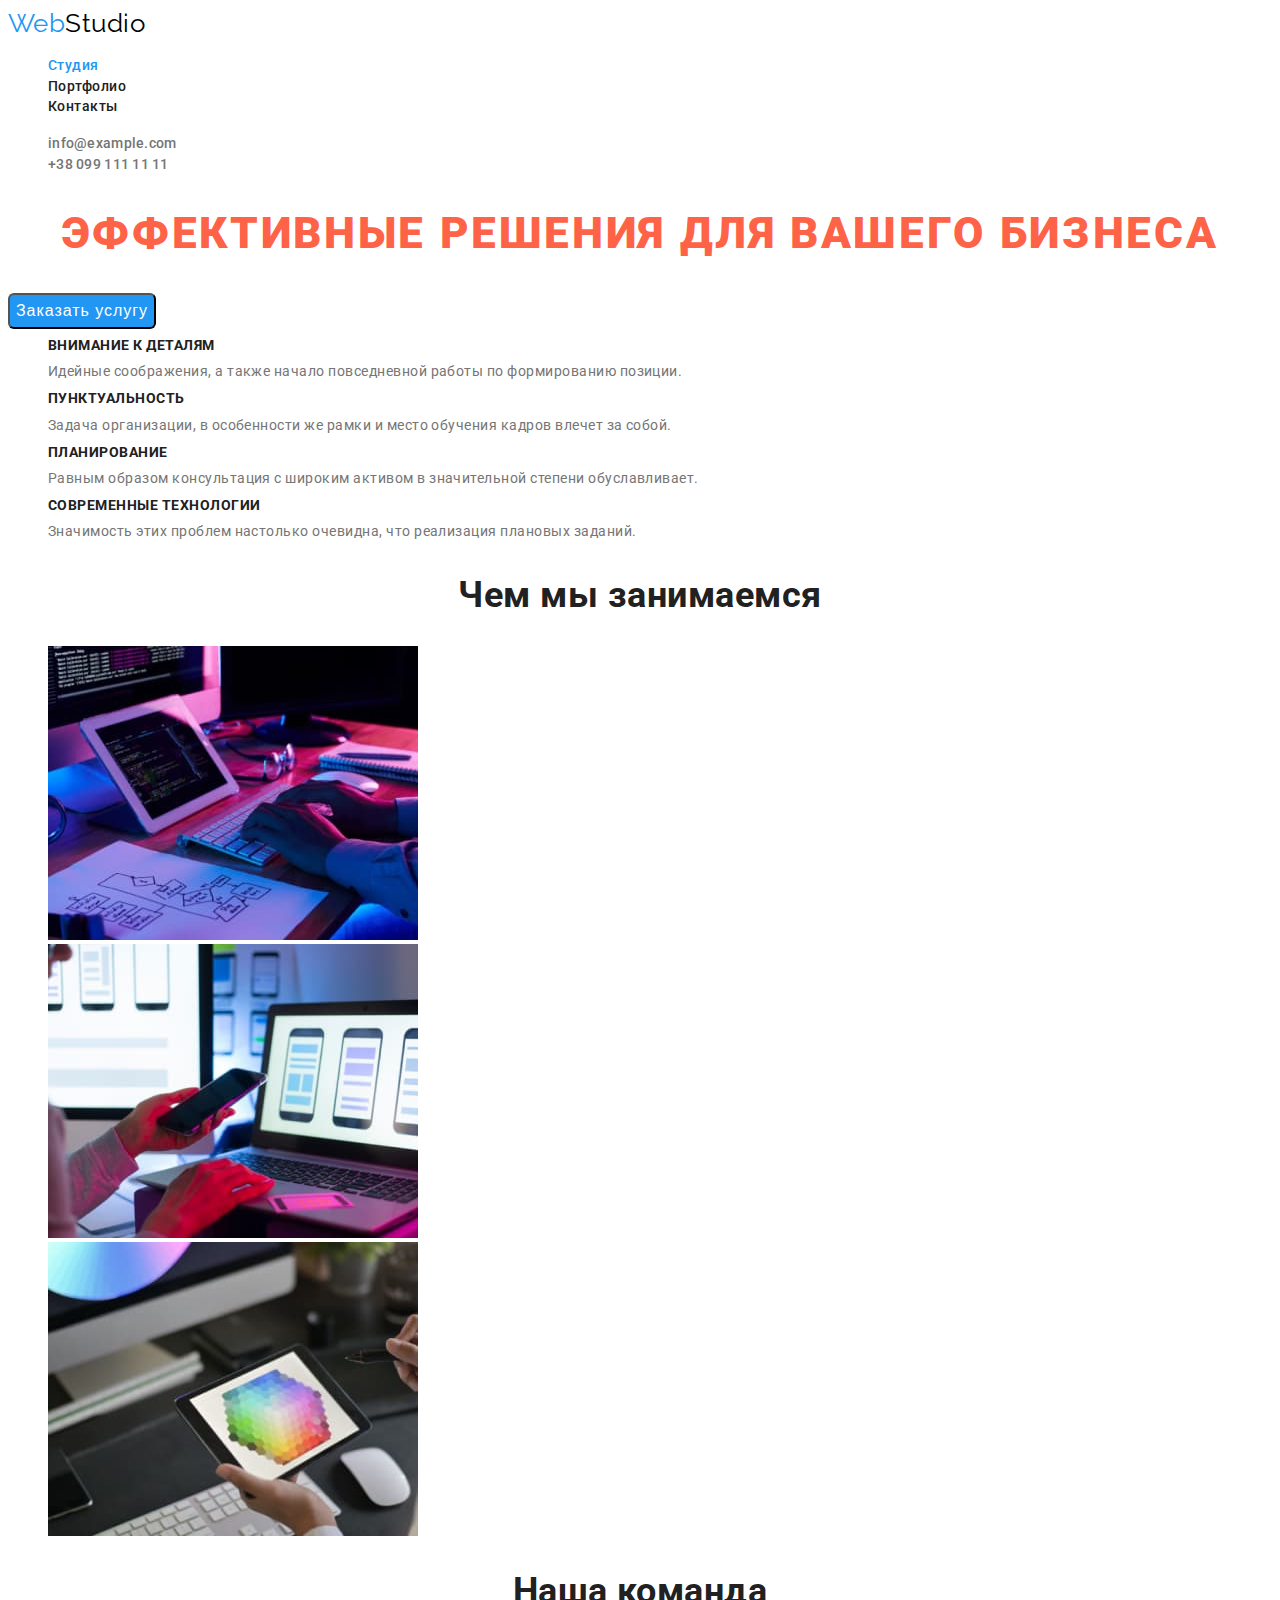
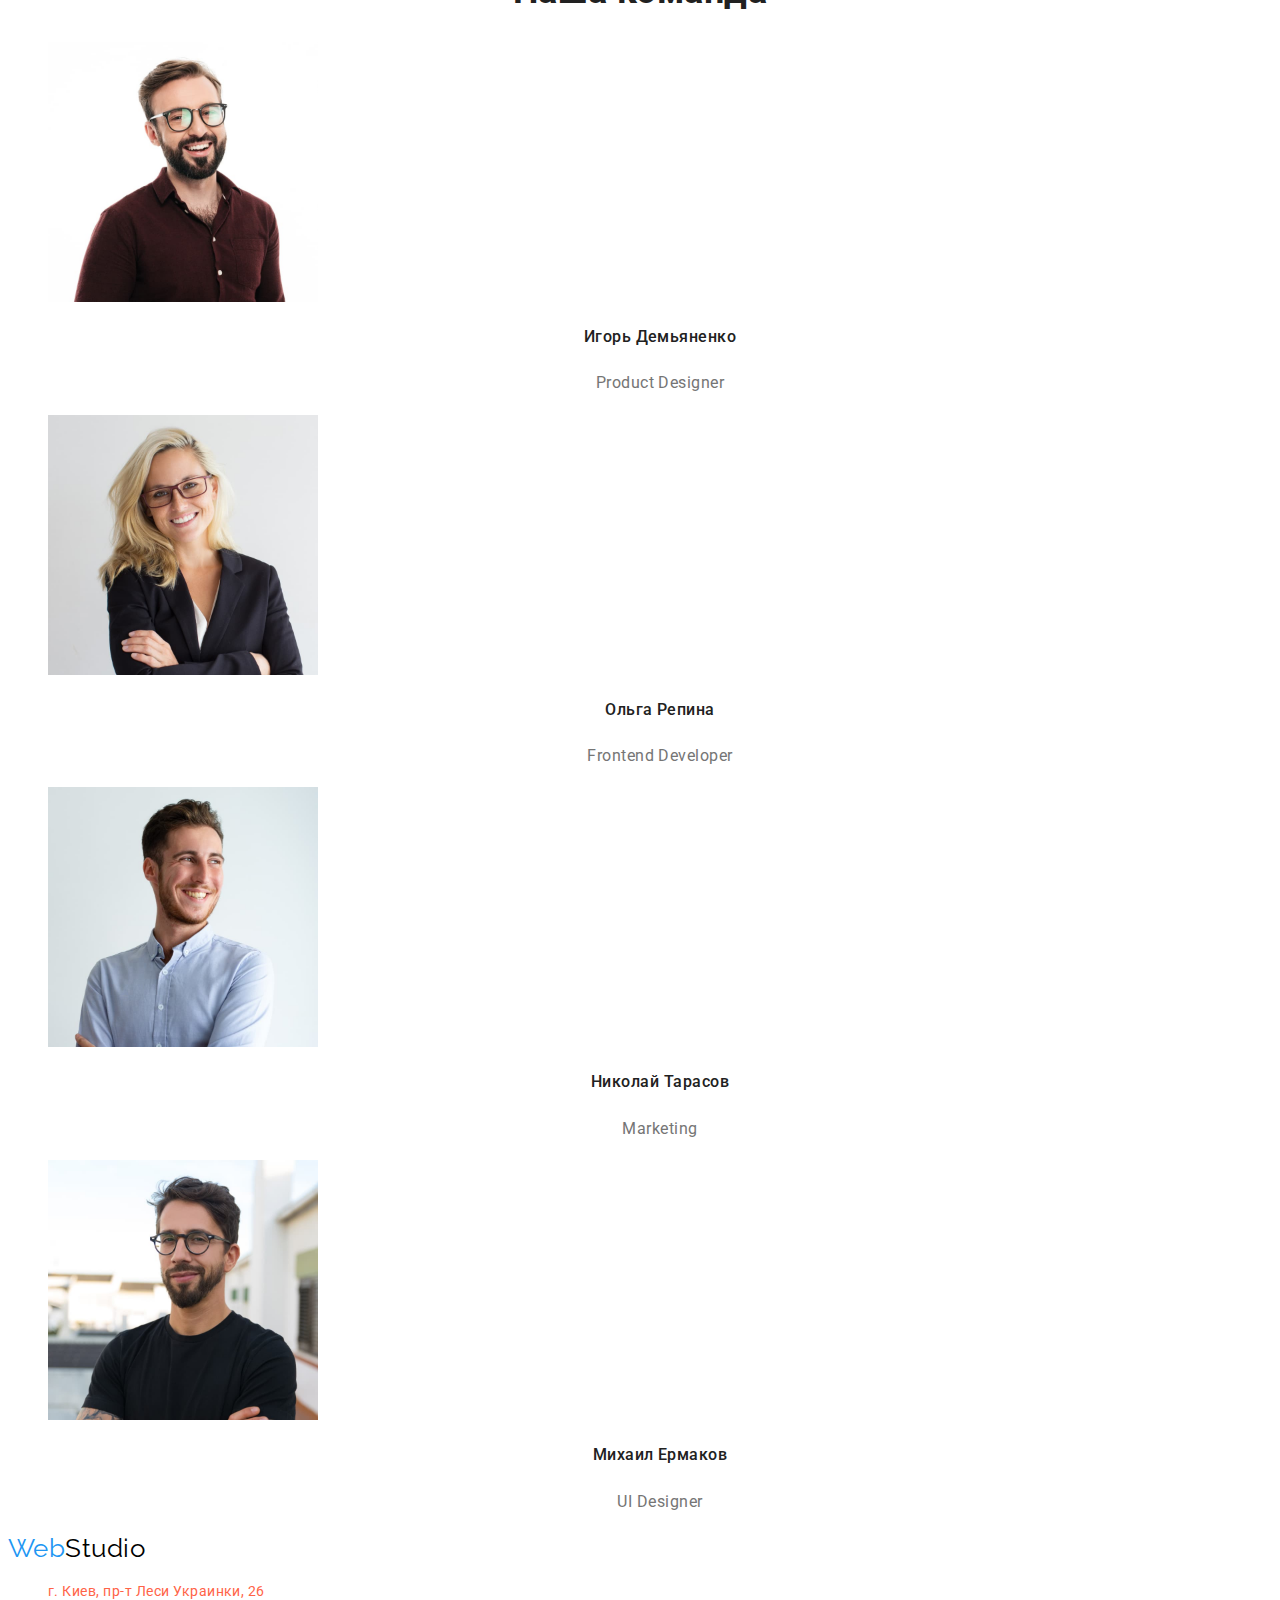
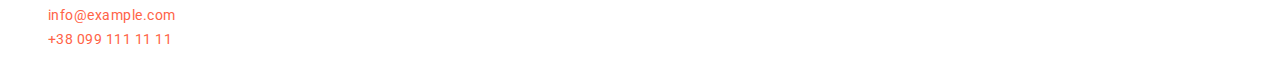
==== commit 727707e0: "10.09-20;00" ====
--- a/index.html
+++ b/index.html
@@ -23,7 +23,7 @@
           <li><a href="" class="link">Контакты</a></li>
         </ul>
       </nav>
-      <ul class="contacts">
+      <ul>
         <li><a class="contacts" href="mailto:info@example.com">info@example.com</a></li>
         <li><a class="contacts" href="tel:+380991111111">+38 099 111 11 11</a></li>
       </ul>
--- a/css/style.css
+++ b/css/style.css
@@ -143,6 +143,7 @@
   line-height: 1.7;
   text-decoration: none;
   font-weight: normal;
+  font-style: normal;
 }
 .footer-connection {
   font-size: 14px;
@@ -150,6 +151,7 @@
   color: tomato;
   text-decoration: none;
   font-weight: normal;
+  font-style: normal;
 }
 
 /* portfolio */
